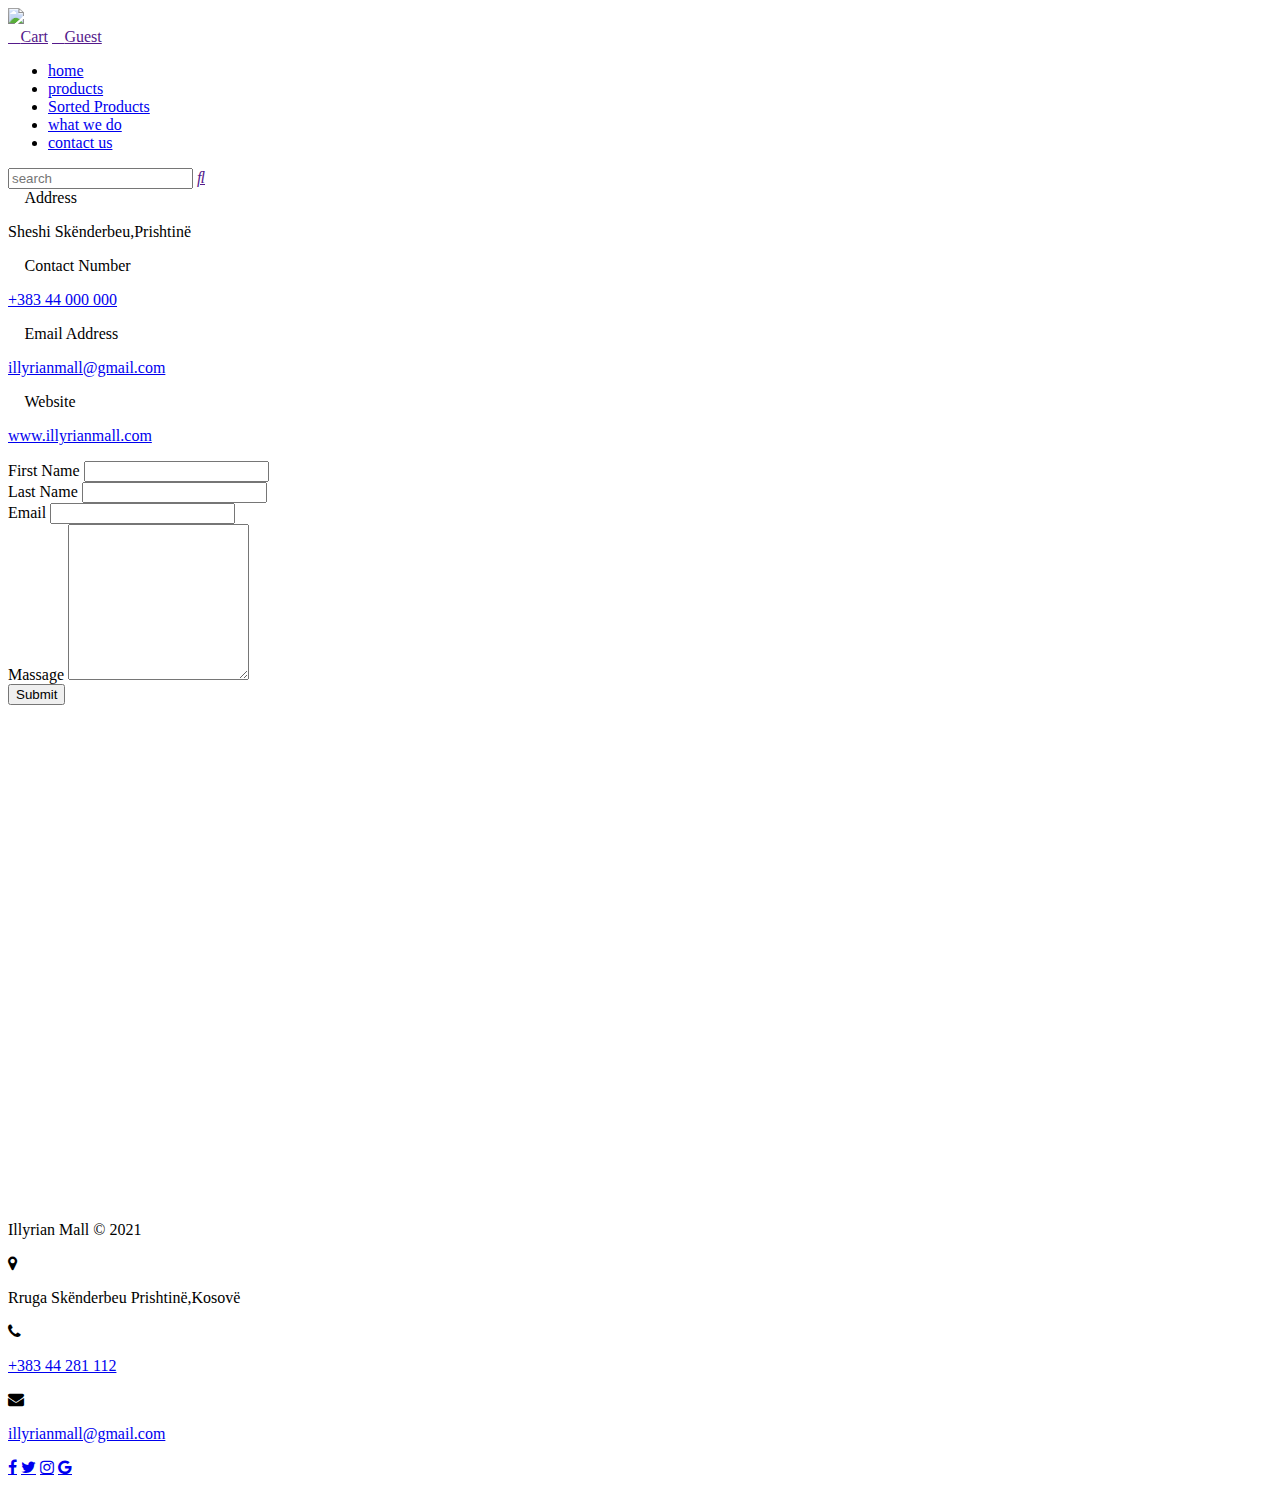
==== contact.html @ 0456340f "Add files via upload" ====
<!DOCTYPE html>
<html lang="en">
<head>
  <meta charset="UTF-8">
  <meta name="viewport" content="width=device-width, initial-scale=1.0">
  <title>Contact</title>
  <link rel="stylesheet" href="\Users\Admin\Desktop\Illyrian Mall\cssfiles\contactstyle.css">
  <link rel="stylesheet" type="text/css" href="\Users\Admin\Desktop\Illyrian Mall\cssfiles\style.css">
  <link rel="stylesheet" href="https://use.fontawesome.com/releases/v5.5.0/css/all.css" integrity="sha384-B4dIYHKNBt8Bc12p+WXckhzcICo0wtJAoU8YZTY5qE0Id1GSseTk6S+L3BlXeVIU" crossorigin="anonymous">
  <link href="https://fonts.googleapis.com/css?family=Roboto" rel="stylesheet">
  <script src="https://ajax.googleapis.com/ajax/libs/jquery/3.3.1/jquery.min.js"></script>
  <meta name="viewport" content="width=device-width, initial-scale=1">
  <link rel="stylesheet" href="https://cdnjs.cloudflare.com/ajax/libs/font-awesome/4.7.0/css/font-awesome.min.css">
</head>
<body>
  <header>
    <div class="header1">
      <div class="logoandicon">
        <div class="logo">
          <img src="\Users\Admin\Desktop\Illyrian Mall\images\logo.png">
        </div>
        <div class="icon">
          <a href="" id="icon1"><i class="fas fa-shopping-cart"></i><span>Cart</span></a>
          <a href="" id="icon2"><i class="fas fa-user"></i><span>Guest</span></a>
        </div>
      </div>
      <div class="headernav">
        <div class="nav">
          <ul>
            <li title="home"><a href="index.html">home</a></li>
            <li><a href="products.html">products</a></li>
            <li><a href="sortedproducts.html">Sorted Products</a></li>
            <li><a href="whatdowedo.html">what we do</a></li>
            <li><a href="contact.html">contact us</a></li>
          </ul>
        </div>
        <div class="searchbutton">
          <input type="text" name="" placeholder="search">
          <a href=""><i class="fas fa-search"></i></a>
        </div>
      </div>
    </div>
  </header>

<section class = "section-five">
            <div class = "container">
                <div class = "contact-middle">
                    <div>
                        <span class = "contact-icon">
                            <i class = "fas fa-map-signs"></i>
                        </span>
                        <span>Address</span>
                        <p>Sheshi Skënderbeu,Prishtinë</p>
                    </div>

                    <div>
                        <span class = "contact-icon">
                            <i class = "fas fa-phone"></i>
                        </span>
                        <span>Contact Number</span>
                        <p><a href="tel:+38344000000">+383 44 000 000</a></p>
                    </div>

                    <div>
                        <span class = "contact-icon">
                            <i class = "fas fa-paper-plane"></i>
                        </span>
                        <span>Email Address</span>
                        <p><a href="mailto:illyrianmall@gmail.com">illyrianmall@gmail.com</a></p>
                    </div>

                    <div>
                        <span class = "contact-icon">
                            <i class = "fas fa-globe"></i>
                        </span>
                        <span>Website</span>
                        <p><a href="index.html">www.illyrianmall.com</a></p>
                    </div>
                </div>
            </div>
 </section>
 <section>
    <div class="container">
      <form action="https://formspree.io/f/xgedvlwe" id="my-form" method="POST">

        <div class="form-group">
          <label for="firstName">First Name</label>
          <input type="text" id="firstName" name="firstName">
        </div>

        <div class="form-group">
          <label for="lastName">Last Name</label>
          <input type="text" id="lastName" name="lastName">
        </div>

        <div class="form-group">
          <label for="email">Email</label>
          <input type="email" id="email" name="email">
        </div>

        <div class="form-group">
          <label for="massage">Massage</label>
          <textarea name="massage" id="massage" rows="10" maxlength="200"></textarea>
        </div>

        <button type="submit" id="test-form-submit">Submit</button>
      </form>
    </div>
    <div id="status"></div>
  </section>
  <section>
  	<div class="mapouter"><div class="gmap_canvas"><iframe width="600" height="500" id="gmap_canvas" src="https://maps.google.com/maps?q=sheshi%20skenderbeu%20prishtine&t=&z=13&ie=UTF8&iwloc=&output=embed" frameborder="0" scrolling="no" marginheight="0" marginwidth="0"></iframe><a href="https://fmovies-online.net"></a><br><style>.mapouter{position:relative;text-align:right;height:500px;width:600px;}</style><a href="https://www.embedgooglemap.net">sheshi skenderbeu</a><style>.gmap_canvas {overflow:hidden;background:none!important;height:500px;width:600px;}</style></div></div>
  </section>
  <script src="\Users\Admin\Desktop\Illyrian Mall\javascriptfiles\contact.js"></script>
    <footer class="footer-distributed">
      <div class="footer-left">
        <p class="footer-mall-name">Illyrian Mall &copy; 2021</p>
      </div>
      <div class="footer-center">
        <div>
          <i class="fa fa-map-marker"></i>
          <p><span>Rruga Skënderbeu</span> Prishtinë,Kosovë</p>
        </div>
 
        <div>
          <i class="fa fa-phone"></i>
          <p><a href="tel:+383 44 281 112">+383 44 281 112</a></p>
        </div>
 
        <div>
          <i class="fa fa-envelope"></i>
          <p><a href="mailto:illyrianmall@gmail.com">illyrianmall@gmail.com</a></p>
        </div>
      </div>
      <div class="footer-right">
        <div class="footer-icons">
                <a href="#" class="fa fa-facebook"></a>
                <a href="#" class="fa fa-twitter"></a>
                <a href="#" class="fa fa-instagram"></a>
                <a href="#" class="fa fa-google"></a>
        </div>
      </div>
    </footer>
</body>
</html>
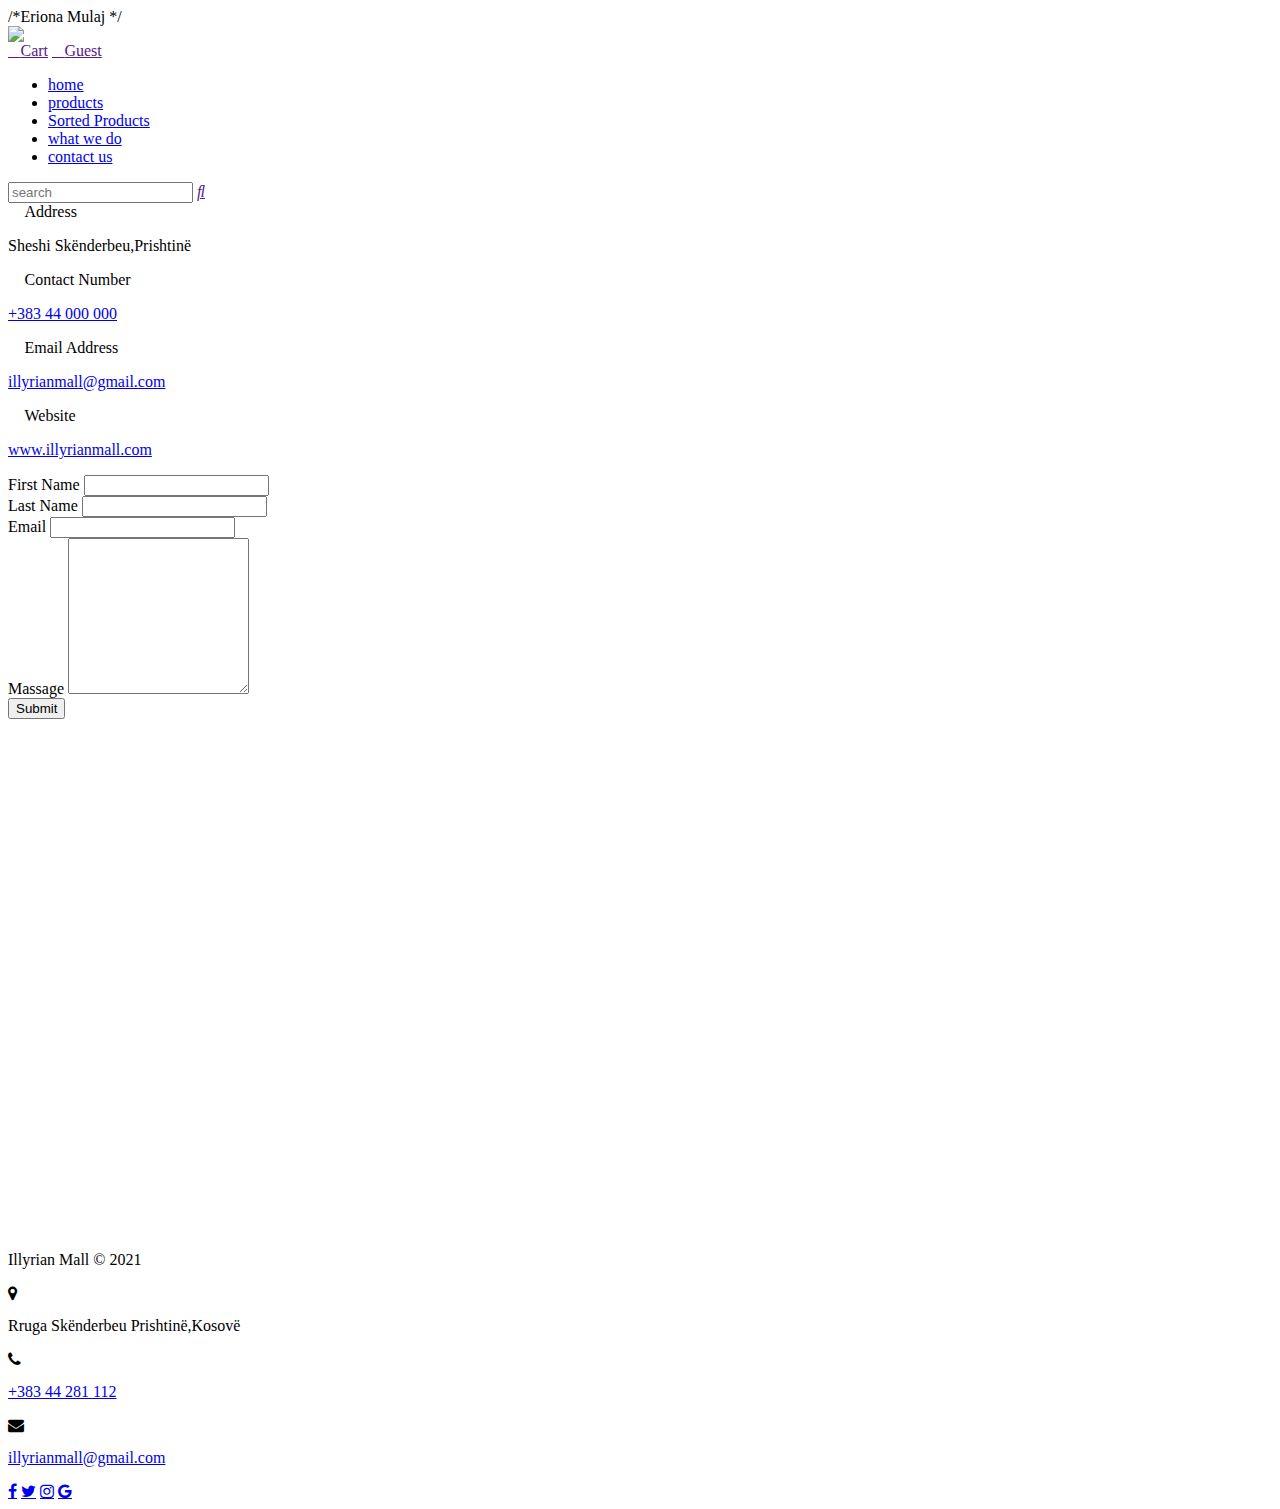
==== commit 31e6d021: "Update contact.html" ====
--- a/contact.html
+++ b/contact.html
@@ -1,3 +1,5 @@
+/*Eriona Mulaj */
+
 <!DOCTYPE html>
 <html lang="en">
 <head>
@@ -142,4 +144,4 @@
       </div>
     </footer>
 </body>
-</html>+</html>
